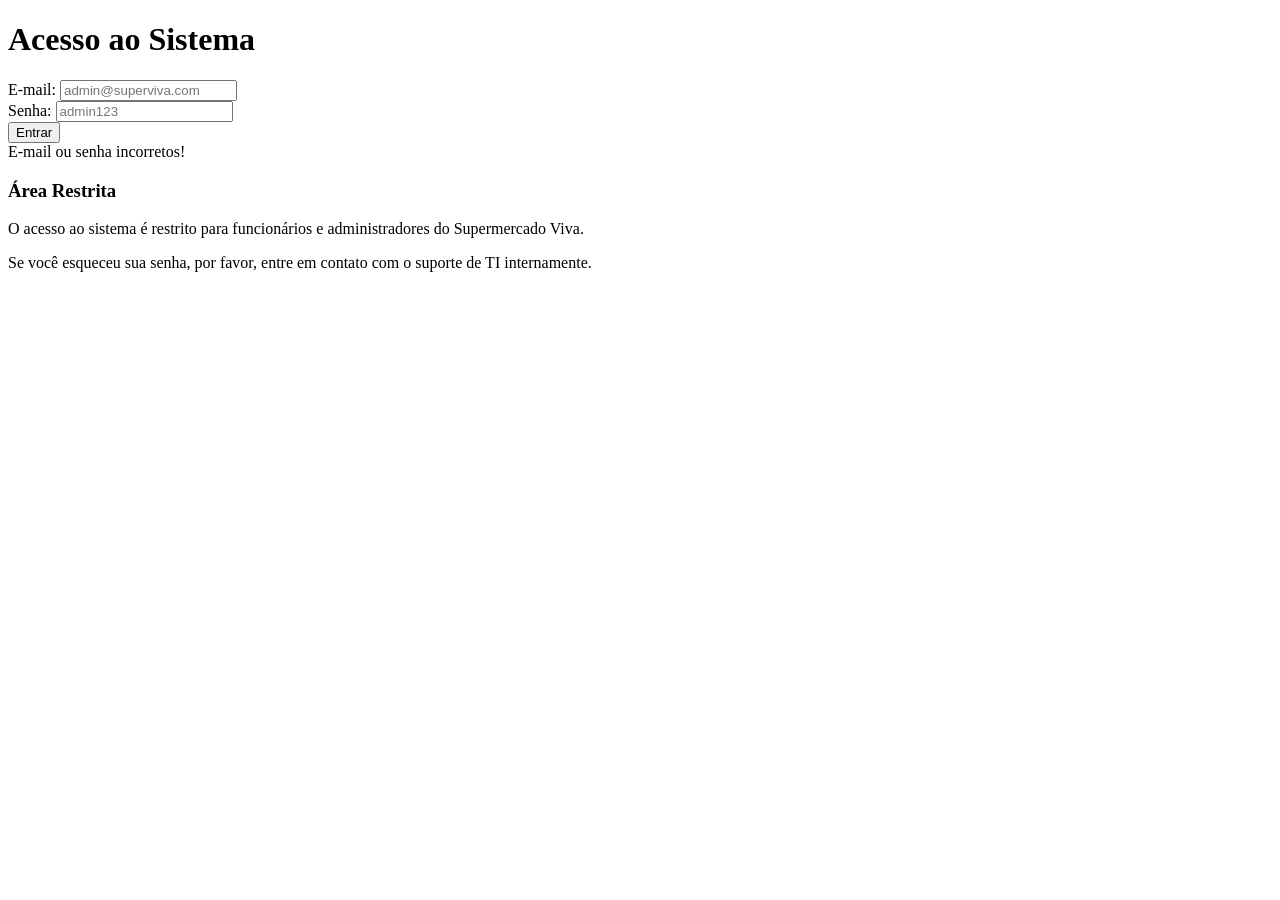
==== frontend/checkout.html @ 3f543109 "feat: Add product cart logic and checkout page" ====
<!DOCTYPE html>
<html lang="pt-br">
<head>
    <meta charset="UTF-8">
    <meta name="viewport" content="width=device-width, initial-scale=1.0">
    <title>Checkout - Supermercado Viva</title>
    <link rel="icon" href="/images/logo.svg" type="image/svg+xml">
    <link rel="stylesheet" href="/css/style.css">
</head>
<body>
    <div id="header-placeholder"></div>

    <main class="page-container">
        <div id="checkout-view">
            <h1>Finalizar Pedido</h1>
            <div class="checkout-layout">
                <div class="checkout-items-section">
                    <h2>Itens do Pedido</h2>
                    <div id="checkout-items"></div>
                </div>
                <div class="checkout-summary-section">
                    <h2>Resumo</h2>
                    <div class="checkout-summary-total" id="checkout-total">R$ 0,00</div>
                    <button class="btn-checkout" id="confirm-btn">Confirmar Pedido</button>
                    <a href="produtos.html" class="btn-back">← Voltar para Produtos</a>
                </div>
            </div>
        </div>

        <div id="success-view" style="display:none;" class="order-success">
            <div class="success-icon">✓</div>
            <h1>Pedido Confirmado!</h1>
            <p>Obrigado por comprar no Supermercado Viva! Seu pedido foi recebido e está sendo processado.</p>
            <a href="produtos.html" class="btn-primary">Continuar Comprando</a>
        </div>
    </main>

    <div id="footer-placeholder"></div>

    <script src="/js/main.js"></script>
    <script>
        document.addEventListener('DOMContentLoaded', () => {
            if (!localStorage.getItem('token')) {
                window.location.href = 'login.html';
                return;
            }
            renderCheckout();
            document.getElementById('confirm-btn').addEventListener('click', confirmOrder);
        });

        function renderCheckout() {
            const checkoutCart = JSON.parse(localStorage.getItem('cart') || '[]');
            const itemsEl = document.getElementById('checkout-items');
            const totalEl = document.getElementById('checkout-total');
            const confirmBtn = document.getElementById('confirm-btn');

            if (checkoutCart.length === 0) {
                itemsEl.innerHTML = '<p>Seu carrinho está vazio. <a href="produtos.html">Ver produtos</a></p>';
                confirmBtn.style.display = 'none';
                return;
            }

            let total = 0;
            itemsEl.innerHTML = checkoutCart.map(item => {
                const subtotal = item.price * item.quantity;
                total += subtotal;
                return `
                    <div class="checkout-item">
                        <div class="checkout-item-info">
                            <span class="checkout-item-name">${item.name}</span>
                            <span class="checkout-item-qty">Qtd: ${item.quantity}</span>
                        </div>
                        <span class="checkout-item-subtotal">R$ ${subtotal.toFixed(2).replace('.', ',')}</span>
                    </div>
                `;
            }).join('');

            totalEl.textContent = `R$ ${total.toFixed(2).replace('.', ',')}`;
        }

        async function confirmOrder() {
            const checkoutCart = JSON.parse(localStorage.getItem('cart') || '[]');
            const token = localStorage.getItem('token');
            const btn = document.getElementById('confirm-btn');

            btn.disabled = true;
            btn.textContent = 'Processando...';

            try {
                const response = await fetch('http://localhost:8000/api/v1/orders/', {
                    method: 'POST',
                    headers: {
                        'Content-Type': 'application/json',
                        'Authorization': `Bearer ${token}`
                    },
                    body: JSON.stringify({
                        items: checkoutCart.map(item => ({
                            product_id: item.id,
                            quantity: item.quantity
                        }))
                    })
                });

                if (response.ok) {
                    localStorage.removeItem('cart');
                    document.getElementById('checkout-view').style.display = 'none';
                    document.getElementById('success-view').style.display = 'block';
                } else if (response.status === 401 || response.status === 403) {
                    alert('Sessão expirada. Faça login novamente.');
                    localStorage.removeItem('token');
                    window.location.href = 'login.html';
                } else {
                    const err = await response.json().catch(() => ({}));
                    alert(`Erro: ${err.detail || 'Não foi possível criar o pedido. Tente novamente.'}`);
                    btn.disabled = false;
                    btn.textContent = 'Confirmar Pedido';
                }
            } catch (e) {
                alert('Erro de conexão. Verifique se a API está rodando.');
                btn.disabled = false;
                btn.textContent = 'Confirmar Pedido';
            }
        }
    </script>
</body>
</html>
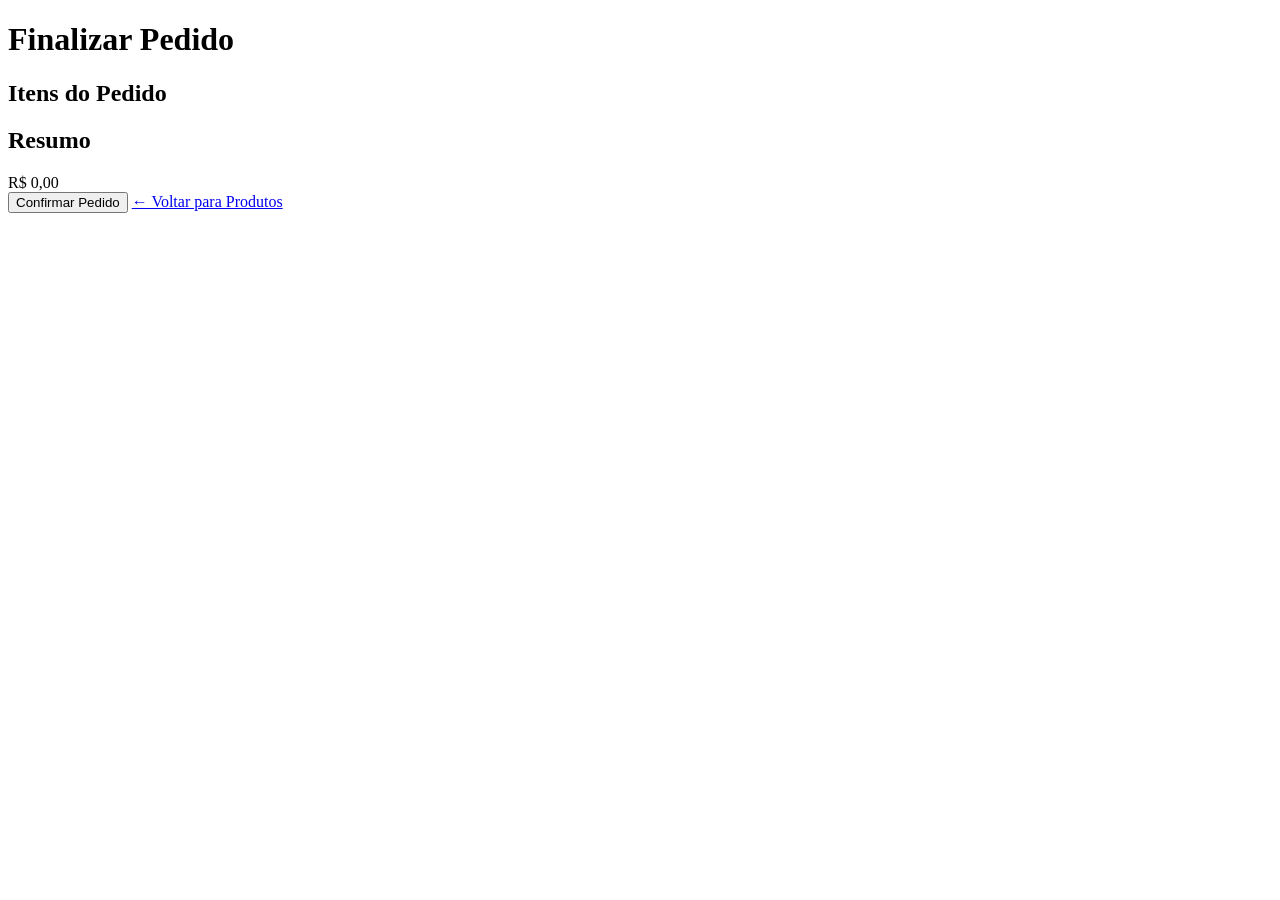
==== commit eb933720: "refactor: Increase file organization" ====
--- a/frontend/checkout.html
+++ b/frontend/checkout.html
@@ -38,89 +38,6 @@
     <div id="footer-placeholder"></div>
 
     <script src="/js/main.js"></script>
-    <script>
-        document.addEventListener('DOMContentLoaded', () => {
-            if (!localStorage.getItem('token')) {
-                window.location.href = 'login.html';
-                return;
-            }
-            renderCheckout();
-            document.getElementById('confirm-btn').addEventListener('click', confirmOrder);
-        });
-
-        function renderCheckout() {
-            const checkoutCart = JSON.parse(localStorage.getItem('cart') || '[]');
-            const itemsEl = document.getElementById('checkout-items');
-            const totalEl = document.getElementById('checkout-total');
-            const confirmBtn = document.getElementById('confirm-btn');
-
-            if (checkoutCart.length === 0) {
-                itemsEl.innerHTML = '<p>Seu carrinho está vazio. <a href="produtos.html">Ver produtos</a></p>';
-                confirmBtn.style.display = 'none';
-                return;
-            }
-
-            let total = 0;
-            itemsEl.innerHTML = checkoutCart.map(item => {
-                const subtotal = item.price * item.quantity;
-                total += subtotal;
-                return `
-                    <div class="checkout-item">
-                        <div class="checkout-item-info">
-                            <span class="checkout-item-name">${item.name}</span>
-                            <span class="checkout-item-qty">Qtd: ${item.quantity}</span>
-                        </div>
-                        <span class="checkout-item-subtotal">R$ ${subtotal.toFixed(2).replace('.', ',')}</span>
-                    </div>
-                `;
-            }).join('');
-
-            totalEl.textContent = `R$ ${total.toFixed(2).replace('.', ',')}`;
-        }
-
-        async function confirmOrder() {
-            const checkoutCart = JSON.parse(localStorage.getItem('cart') || '[]');
-            const token = localStorage.getItem('token');
-            const btn = document.getElementById('confirm-btn');
-
-            btn.disabled = true;
-            btn.textContent = 'Processando...';
-
-            try {
-                const response = await fetch('http://localhost:8000/api/v1/orders/', {
-                    method: 'POST',
-                    headers: {
-                        'Content-Type': 'application/json',
-                        'Authorization': `Bearer ${token}`
-                    },
-                    body: JSON.stringify({
-                        items: checkoutCart.map(item => ({
-                            product_id: item.id,
-                            quantity: item.quantity
-                        }))
-                    })
-                });
-
-                if (response.ok) {
-                    localStorage.removeItem('cart');
-                    document.getElementById('checkout-view').style.display = 'none';
-                    document.getElementById('success-view').style.display = 'block';
-                } else if (response.status === 401 || response.status === 403) {
-                    alert('Sessão expirada. Faça login novamente.');
-                    localStorage.removeItem('token');
-                    window.location.href = 'login.html';
-                } else {
-                    const err = await response.json().catch(() => ({}));
-                    alert(`Erro: ${err.detail || 'Não foi possível criar o pedido. Tente novamente.'}`);
-                    btn.disabled = false;
-                    btn.textContent = 'Confirmar Pedido';
-                }
-            } catch (e) {
-                alert('Erro de conexão. Verifique se a API está rodando.');
-                btn.disabled = false;
-                btn.textContent = 'Confirmar Pedido';
-            }
-        }
-    </script>
+    <script src="/js/checkout.js"></script>
 </body>
 </html>
